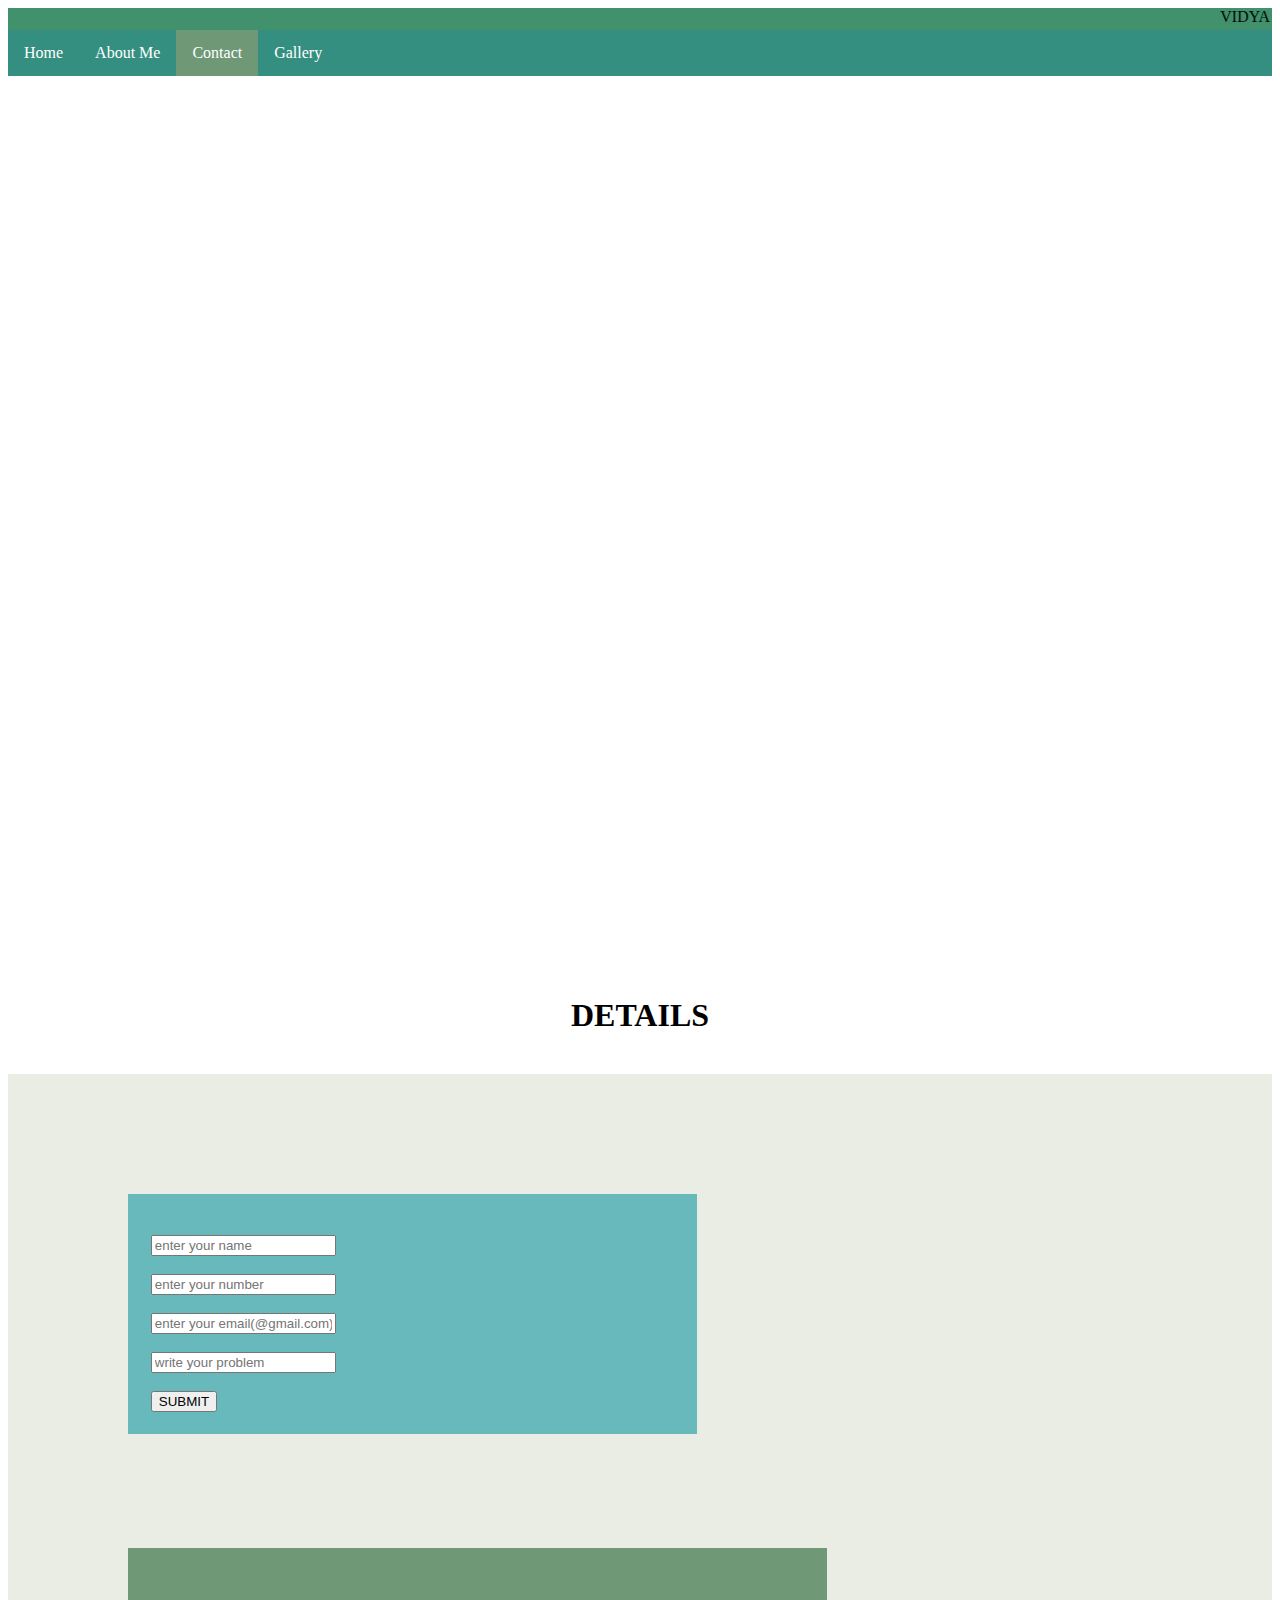
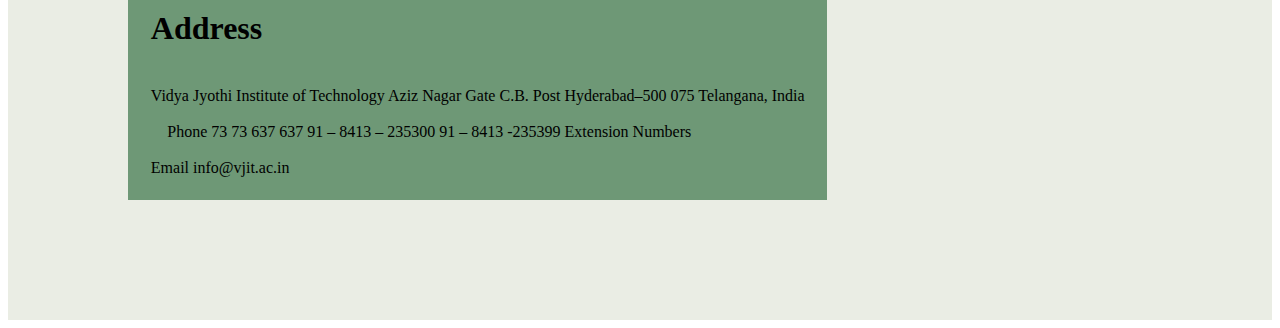
==== htmlassignment/contactme.html @ 6f54c9c4 "html files commit" ====
<!DOCTYPE html>
<html lang="en">
  <head>
    <meta charset="UTF-8" />
   <!-- <meta http-equiv="X-UA-Compatible" content="IE=edge" />-->
    <meta name="viewport" content="width=device-width, initial-scale=1.0" />
    <title>Assignment</title>
    <link href="../css/assignment.css" rel="stylesheet" />
  </head>
  <body>
    <nav>
      <label class="logo"><marquee>VIDYA  JYOTHI  INSTITUTE  OF  TECHNOLOGY </marquee></label>
      <ul>
        <li><a  href="../htmlassignment/index.html">Home</a></li>
        <li><a  href="../htmlassignment/aboutme.html">About Me</a></li>
        <li><a  class="active" href="../htmlassignment/contactme.html">Contact</a></li>
        <li><a href="../htmlassignment/gallery.html">Gallery</a></li>
      </ul>
    </nav>
    <section>
      
      
     </section>
     <h1><center>DETAILS</center></h1><br> 
     <div class="contactsdetaails">
      <div class="contactform">
        <form id="form">
          <br><input type="text" placeholder="enter your name" ><br><br>
             <input type="number" placeholder="enter your number" ><br><br>
             <input type="email" placeholder="enter your email(@gmail.com)" ><br><br>
             <input type="textarea" placeholder="write your problem" ><br><br>
             <button type="submit" ><center> SUBMIT</center></button>
        </form>
      </div>
      
      <div class="contactform1">
        <div><h1><b>Address</b></h1>
          </div><br>
            Vidya Jyothi Institute of Technology
            Aziz Nagar Gate C.B. Post
            Hyderabad–500 075
            Telangana, India
            <br><br>
            
            Phone
            73 73 637 637
            91 – 8413 – 235300
            91 – 8413 -235399
            Extension Numbers
            <br><br>
            Email
            info@vjit.ac.in
        </div>
      
      <!-- <div class="formBox">
        <h2>Contact Us</h2>
        <p>You will hear from us at the earliest!</p>
        <form action="#">
            <div class="nameInp">
                <i class="fa fa-user icon"></i>
                <input type="text" placeholder="Full Name" name="name" id="name">

            </div>
            <div class="mailInp">
                <i class="fa fa-envelope"></i>
                <input type="email" name="mail" id="mail" placeholder="Email">
            </div>
            <div class="phoneInp">
                <i class="fa-solid fa-phone"></i>
                <input type="number" name="phone" id="phone" placeholder="Phone" min="100000" max="9999999999">
            </div>
            <div class="queryInp">
                <textarea name="query" id="query" cols="30" rows="5"
                    placeholder="Any comment or your query"></textarea>
            </div>
            <div class="submitBtn">
                <button id="btn" onclick="notif()">Send</button>
            </div>
        </form> -->
        


    </div>


      
  </body>
</html>
---- css/assignment.css ----
nav{
    background-color: #40916c;
    
}
section{
     background: url(../images/vjitlogo.jpeg);
     background-size: cover;
     height: 100vh;

}

ul {
    list-style-type: none;
    margin: 0;
    padding: 0;
    overflow: hidden;
    background-color: #358f80;
  }
  .active{
    background-color: rgb(110, 152, 118);
  }
  
  li {
    float: left;
  }
  
  li a {
    display: block;
    color: white;
    text-align: center;
    padding: 14px 16px;
    text-decoration: none;
  }
  
  /* Change the link color to #111 (black) on hover */
  li a:hover {
    background-color: #111;
  }

  .container{
      
       length: 520px;
       width: 100%;
  }

  .card {
    /* Add shadows to create the "card" effect */
    box-shadow: 0 4px 8px 0 rgba(0,0,0,0.2);
    background-color: #78c6a3;
    border-radius: 3%;

  }
  
  /* On mouse-over, add a deeper shadow */
  .card:hover {
    box-shadow: 0 8px 16px 0 rgba(0,0,0,0.2);
  }
  
  /* Add some padding inside the card container */
 

  .container1{
    padding: auto;
    height:90px;
    width:200px;
    
  }
  .container {
    column-count: 1;
  }
  .container2{
    padding: auto;
    height:90px;
    width:200px;
    background-color: darkolivegreen;
  }
  .container2 ul{
    background-color: transparent;
  }



  .logo{
    text: bold; 
  }
  
  .table1{
    border: #111;
    border-radius: 0%;
    text-align: center;
    text-decoration:#434f4f ;
    border-radius: 5%;
    width: 200px;
    max-height: 450px;
    background-color: #adc178;
   padding: 2%;
  
  }
  .table1 tr{
    background-color: #6fe36b;
    
  }
  .table1 tr:hover{
    background-color: aliceblue;
  }
  .footer{
    background-color: aquamarine;
    max-width: 100%;
  }

  
  .contactform{
    padding: 2px 16px;
    height: auto;
    position: right;
    background:#67b9bc;
    min-width: 50%;
    
    
  }
  
  .contactform div{
    padding: 2%;
    max-width: 100%;
    
  }
 
  .contactsdetaails{
    flex-wrap: wrap;
    display: flex;
    padding: 5%;
    background-color: rgb(234, 237, 228);
    
  }
  .contactsdetaails div{
    padding: 2%;
    margin: 5%;
    flex-wrap: wrap;
    display: inline;
    
  }
  .contactsdetaails h1{
    justify-content: center;
  }
  .contactform1{
    background-color: rgb(110, 152, 118);
    align-items: center;
    max-width: 100%;
    padding: 1%;
    display: flex;
    flex-direction: column;
    flex-wrap: wrap;
    
   }
  
  .footer::after{
    content :"";
    display: table;
    clear:both;
    padding: 5%;
  }
  
  @media screen and (max-width: 480px) {
    .container {
      column-count: 2;
    }
    h1{
    max-height: 10%;
    }
    .card1{
      position:relative;
    }
  
    
   
    
    #form{
      max-width: fit-content;
    }
   .left{
    text-align: left;
    padding: 2%;
   }
   
   .container1{
    padding: auto;
    height:90px;
    max-width:200px;
    position:static;
    background-color: darkolivegreen;
  }
  .card1{
    position:absolute;
    text-decoration: bold;
  }
  .section{
    background-size: cover;
    max-width: 100%;
    height: 100vh;
  }
  }
  
.table{
  border: #111;
  border-radius: 0%;
  text-align: center;
  text-decoration:#434f4f ;
  border-radius: 5%;
  width: 200px;
  max-height: 450px;
  background-color: #99e2b4;
 padding: 2%;

}
.table:hover{
  background-color: #973aa8;
  box-shadow: 0 8px 16px 0 rgba(155, 149, 149, 0.2);
}
.flex-container{
  display:inline;
  flex-wrap:wrap;
  flex-direction:row;
  max-width: 90%;
  background-color: violet;
  border: #111;
  

}
.flex-container div{
  height: 70px;
  max-width: 30%;
  padding: 2%;
  border-radius: 3%;
 
}
.table{
  padding: 2%;
  margin: 2%;
  border-radius: 10%;
  background-color: linear-gradient(#e66465, #9198e5);
}

div.gallery {
  border: 1px solid #ccc;
}

div.gallery:hover {
  border: 2px solid #2a4254;
}

div.gallery img {
  width: 100%;
  height: auto;
}


* {
  box-sizing: border-box;
}

.responsive {
  padding: 0 6px;
  float:right;
  width: 24.99999%;
}

@media only screen and (max-width: 700px) {
  .responsive {
    width: 49.99999%;
    margin: 6px 0;
  }
}

@media only screen and (max-width: 500px) {
  .responsive {
    width: 100%;
  }
}

.clearfix:after {
  content: "";
  display: table;
  clear: both;
}

img{
  max-width: 100%;
  height: 100%;
  object-fit: cover;
   }

.gal{
  width: 80%;
  margin: 100px auto 50px;
  display: grid;
  grid-template-columns: repeat(auto-fit,minmax(250px,1fr));
  grid-gap: 30px;
}

.gal img{
  width: 100%;
  cursor: pointer;
}
h2{
  text-align:center;
}



.formBox {
  padding: 15px;
  text-align: center;
  min-height: 50vh;
  min-width: 50vw;
  display: flex;
  flex-direction: column;
  background: #65ab63;
  border-radius: 30px;
  backdrop-filter: blur(10px);

}

h2 {
  margin-bottom: -10px;
}

p {
  font-weight: 500;
  font-size: 1.1em;
}


.flex-container1{
  display:flex;
  flex-wrap: wrap;
  background-color: transparent;
  background-color: #588157;
  border-radius: 3%
  

}

.flex-container1 div{
  
  background-color: rgb(180, 214, 126);
  margin: 2%;
  border-radius: 3%;
  width: 100%;
  
  border-radius: 5%;
  

}
.flex-container1 p{
  text-align: center;
  justify-content: center;
}
.container1 ul{
  background-color: transparent;

}
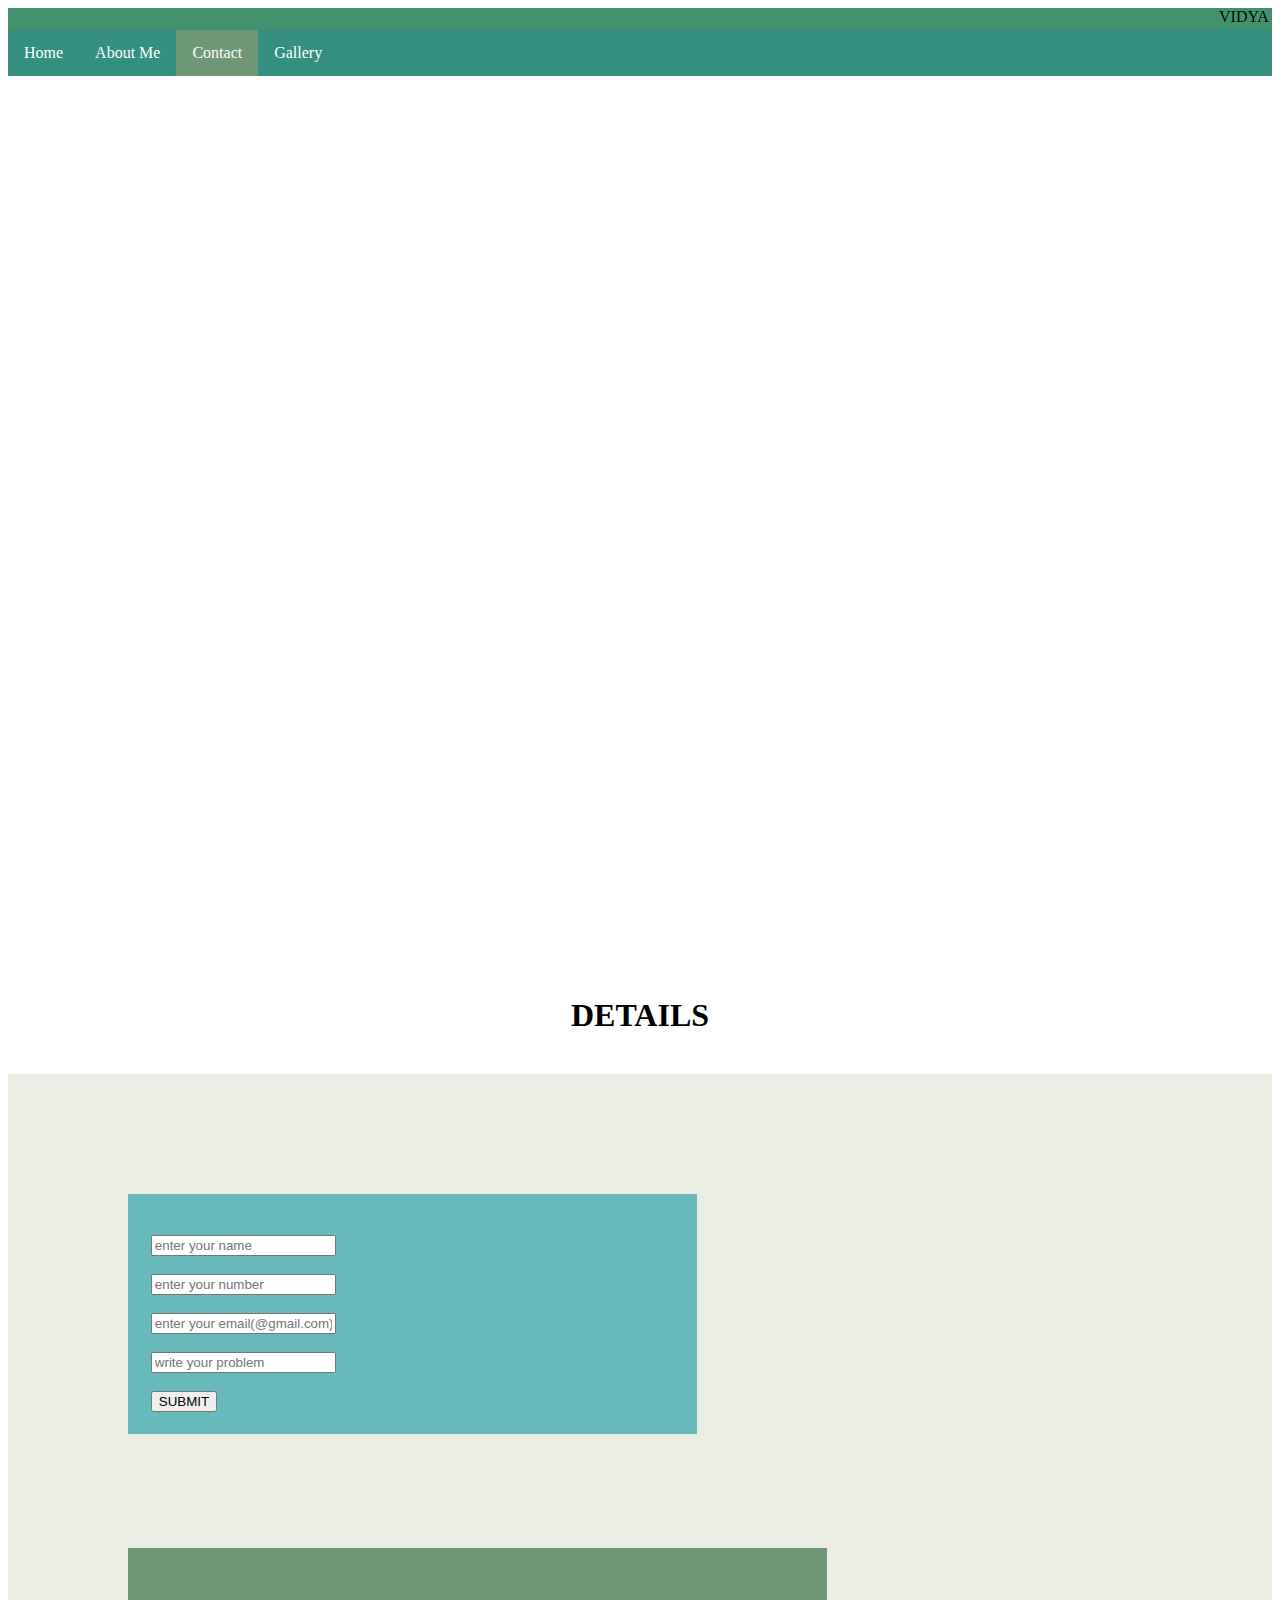
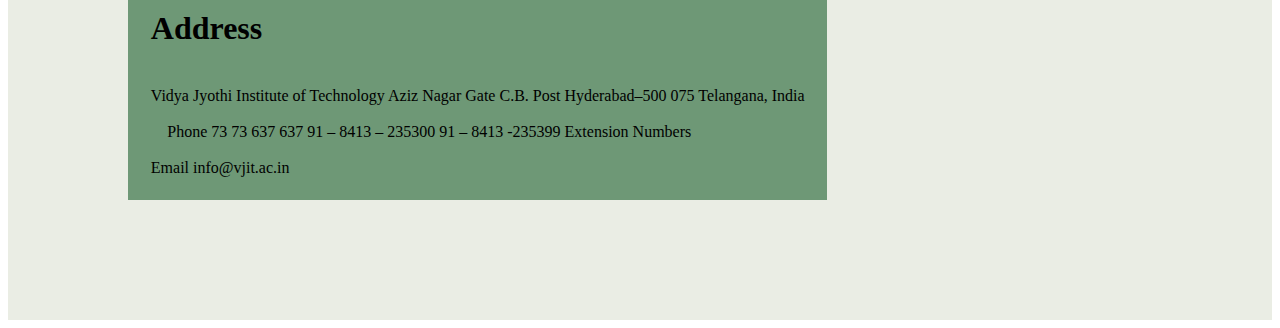
==== commit 7f0873b7: "changes are made" ====
--- a/htmlassignment/contactme.html
+++ b/htmlassignment/contactme.html
@@ -2,87 +2,55 @@
 <html lang="en">
   <head>
     <meta charset="UTF-8" />
-   <!-- <meta http-equiv="X-UA-Compatible" content="IE=edge" />-->
+    <meta http-equiv="X-UA-Compatible" content="IE=edge" />
     <meta name="viewport" content="width=device-width, initial-scale=1.0" />
     <title>Assignment</title>
     <link href="../css/assignment.css" rel="stylesheet" />
   </head>
   <body>
     <nav>
-      <label class="logo"><marquee>VIDYA  JYOTHI  INSTITUTE  OF  TECHNOLOGY </marquee></label>
+      <label class="logo"
+        ><marquee>VIDYA JYOTHI INSTITUTE OF TECHNOLOGY </marquee></label
+      >
       <ul>
-        <li><a  href="../htmlassignment/index.html">Home</a></li>
-        <li><a  href="../htmlassignment/aboutme.html">About Me</a></li>
-        <li><a  class="active" href="../htmlassignment/contactme.html">Contact</a></li>
+        <li><a href="../htmlassignment/index.html">Home</a></li>
+        <li><a href="../htmlassignment/aboutme.html">About Me</a></li>
+        <li>
+          <a class="active" href="../htmlassignment/contactme.html">Contact</a>
+        </li>
         <li><a href="../htmlassignment/gallery.html">Gallery</a></li>
       </ul>
     </nav>
-    <section>
-      
-      
-     </section>
-     <h1><center>DETAILS</center></h1><br> 
-     <div class="contactsdetaails">
+    <section></section>
+    <h1><center>DETAILS</center></h1>
+    <br />
+    <div class="contactsdetaails">
       <div class="contactform">
         <form id="form">
-          <br><input type="text" placeholder="enter your name" ><br><br>
-             <input type="number" placeholder="enter your number" ><br><br>
-             <input type="email" placeholder="enter your email(@gmail.com)" ><br><br>
-             <input type="textarea" placeholder="write your problem" ><br><br>
-             <button type="submit" ><center> SUBMIT</center></button>
+          <br /><input type="text" placeholder="enter your name" /><br /><br />
+          <input type="number" placeholder="enter your number" /><br /><br />
+          <input
+            type="email"
+            placeholder="enter your email(@gmail.com)"
+          /><br /><br />
+          <input type="textarea" placeholder="write your problem" /><br /><br />
+          <button type="submit"><center>SUBMIT</center></button>
         </form>
       </div>
-      
+
       <div class="contactform1">
-        <div><h1><b>Address</b></h1>
-          </div><br>
-            Vidya Jyothi Institute of Technology
-            Aziz Nagar Gate C.B. Post
-            Hyderabad–500 075
-            Telangana, India
-            <br><br>
-            
-            Phone
-            73 73 637 637
-            91 – 8413 – 235300
-            91 – 8413 -235399
-            Extension Numbers
-            <br><br>
-            Email
-            info@vjit.ac.in
+        <div>
+          <h1><b>Address</b></h1>
         </div>
-      
-      <!-- <div class="formBox">
-        <h2>Contact Us</h2>
-        <p>You will hear from us at the earliest!</p>
-        <form action="#">
-            <div class="nameInp">
-                <i class="fa fa-user icon"></i>
-                <input type="text" placeholder="Full Name" name="name" id="name">
-
-            </div>
-            <div class="mailInp">
-                <i class="fa fa-envelope"></i>
-                <input type="email" name="mail" id="mail" placeholder="Email">
-            </div>
-            <div class="phoneInp">
-                <i class="fa-solid fa-phone"></i>
-                <input type="number" name="phone" id="phone" placeholder="Phone" min="100000" max="9999999999">
-            </div>
-            <div class="queryInp">
-                <textarea name="query" id="query" cols="30" rows="5"
-                    placeholder="Any comment or your query"></textarea>
-            </div>
-            <div class="submitBtn">
-                <button id="btn" onclick="notif()">Send</button>
-            </div>
-        </form> -->
-        
-
-
+        <br />
+        Vidya Jyothi Institute of Technology Aziz Nagar Gate C.B. Post
+        Hyderabad–500 075 Telangana, India
+        <br /><br />
+         Phone 73 73 637 637 91 – 8413 – 235300 91 – 8413 -235399 Extension
+        Numbers
+        <br /><br />
+        Email info@vjit.ac.in
+      </div>
     </div>
-
-
-      
   </body>
-</html>+</html>
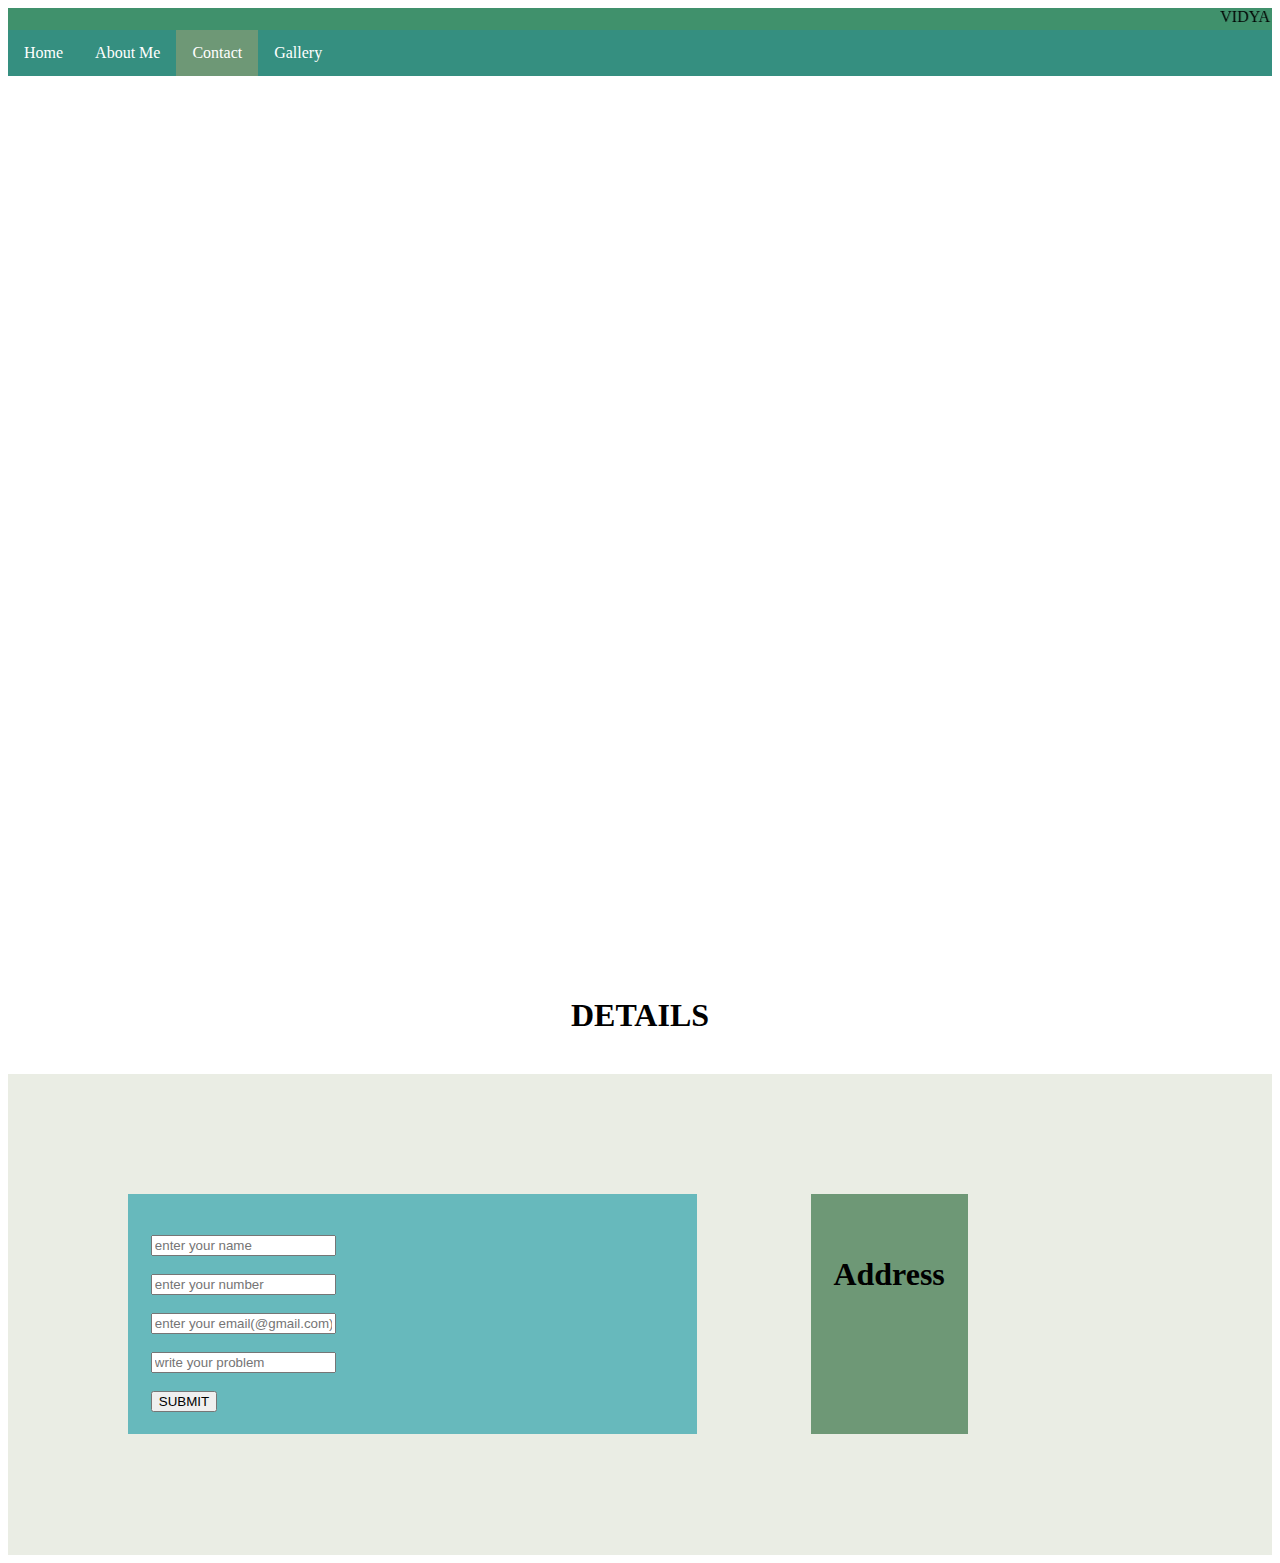
==== commit 9f1a4fe1: "changed are completed" ====
--- a/htmlassignment/contactme.html
+++ b/htmlassignment/contactme.html
@@ -2,7 +2,7 @@
 <html lang="en">
   <head>
     <meta charset="UTF-8" />
-    <meta http-equiv="X-UA-Compatible" content="IE=edge" />
+   <meta http-equiv="X-UA-Compatible" content="IE=edge" />
     <meta name="viewport" content="width=device-width, initial-scale=1.0" />
     <title>Assignment</title>
     <link href="../css/assignment.css" rel="stylesheet" />
@@ -21,10 +21,10 @@
         <li><a href="../htmlassignment/gallery.html">Gallery</a></li>
       </ul>
     </nav>
-    <section></section>
-    <h1><center>DETAILS</center></h1>
-    <br />
-    <div class="contactsdetaails">
+    <section>
+     </section>
+     <h1><center>DETAILS</center></h1><br> 
+     <div class="contactsdetaails">
       <div class="contactform">
         <form id="form">
           <br /><input type="text" placeholder="enter your name" /><br /><br />
@@ -42,15 +42,6 @@
         <div>
           <h1><b>Address</b></h1>
         </div>
-        <br />
-        Vidya Jyothi Institute of Technology Aziz Nagar Gate C.B. Post
-        Hyderabad–500 075 Telangana, India
-        <br /><br />
-         Phone 73 73 637 637 91 – 8413 – 235300 91 – 8413 -235399 Extension
-        Numbers
-        <br /><br />
-        Email info@vjit.ac.in
-      </div>
-    </div>
+    </div> 
   </body>
 </html>
